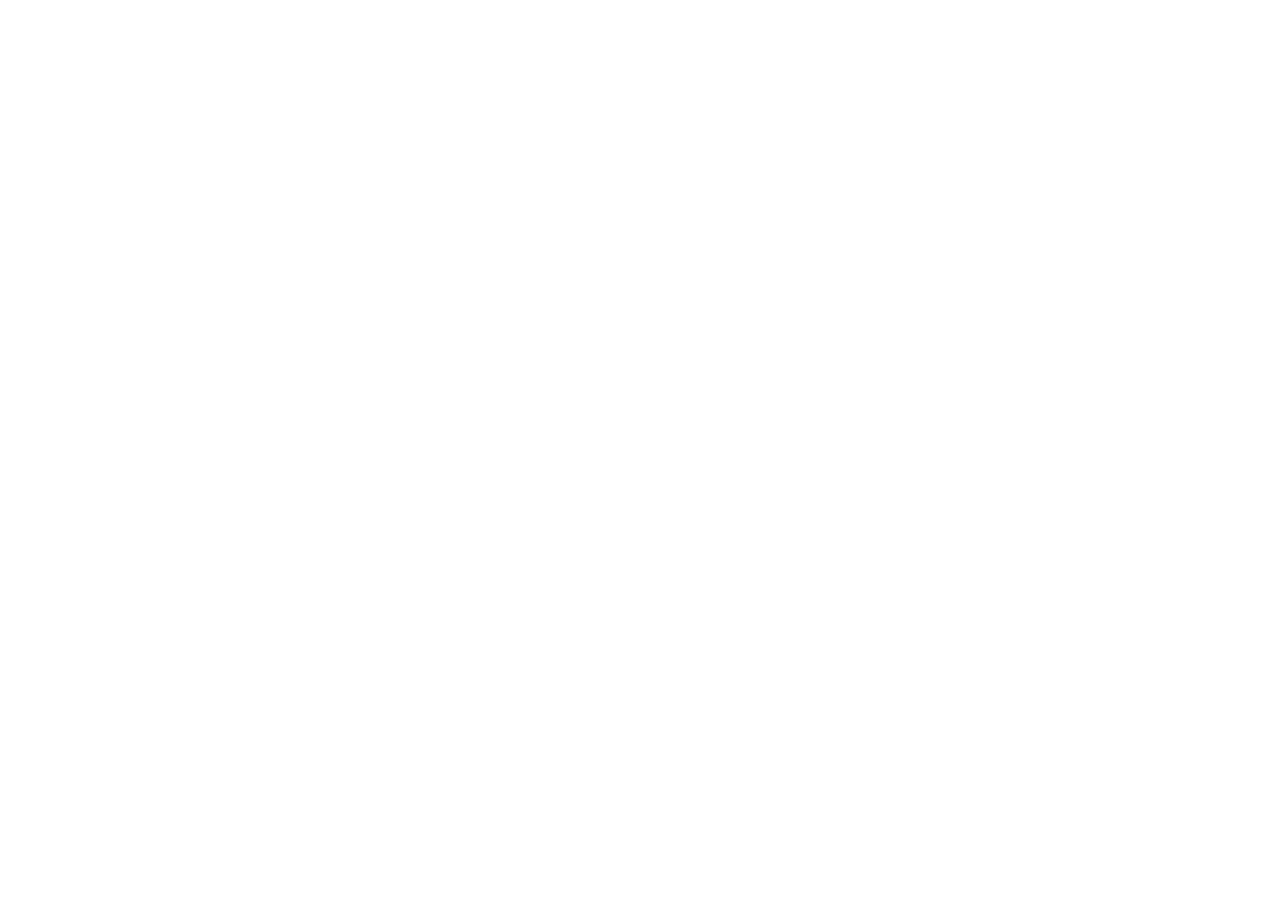
==== cssShow.html @ 7ad1d814 "first" ====
<!DOCTYPE HTML >
<html>
<head>
<meta http-equiv="Content-Type" content="text/html; charset=utf-8">
<title>cssShow</title>
<link rel="icon" type="image/x-icon" href="images/icon2.png" media="screen" />
<link rel="stylesheet" href="base.css" />

</head>

<body>

</body>
</html>
---- base.css ----
@charset "utf-8";
/* CSS Document */

body, ul, ol, li, p, h1, h2, h3, h4, h5, h6, form, fieldset, table, td, img, div, dl, dt, dd, input, i, b { margin: 0; padding: 0; border: 0;font:14px '\65B0\5B8B\4F53', '\5B8B\4F53', Verdana;  }
ul, ol { list-style-type: none; }
select, input, img { vertical-align: middle; outline: none; display:block; }
a { text-decoration: none;color:#000; }
a { blr:expression(this.onFocus=this.blur())
}
a { outline: none; }
html { overflow-x: hidden; }
.clearfix:after { content: ""; display: block; clear: both; }
.clearfix { zoom: 1; }
.fl { float: left; }
.fr { float: right; }
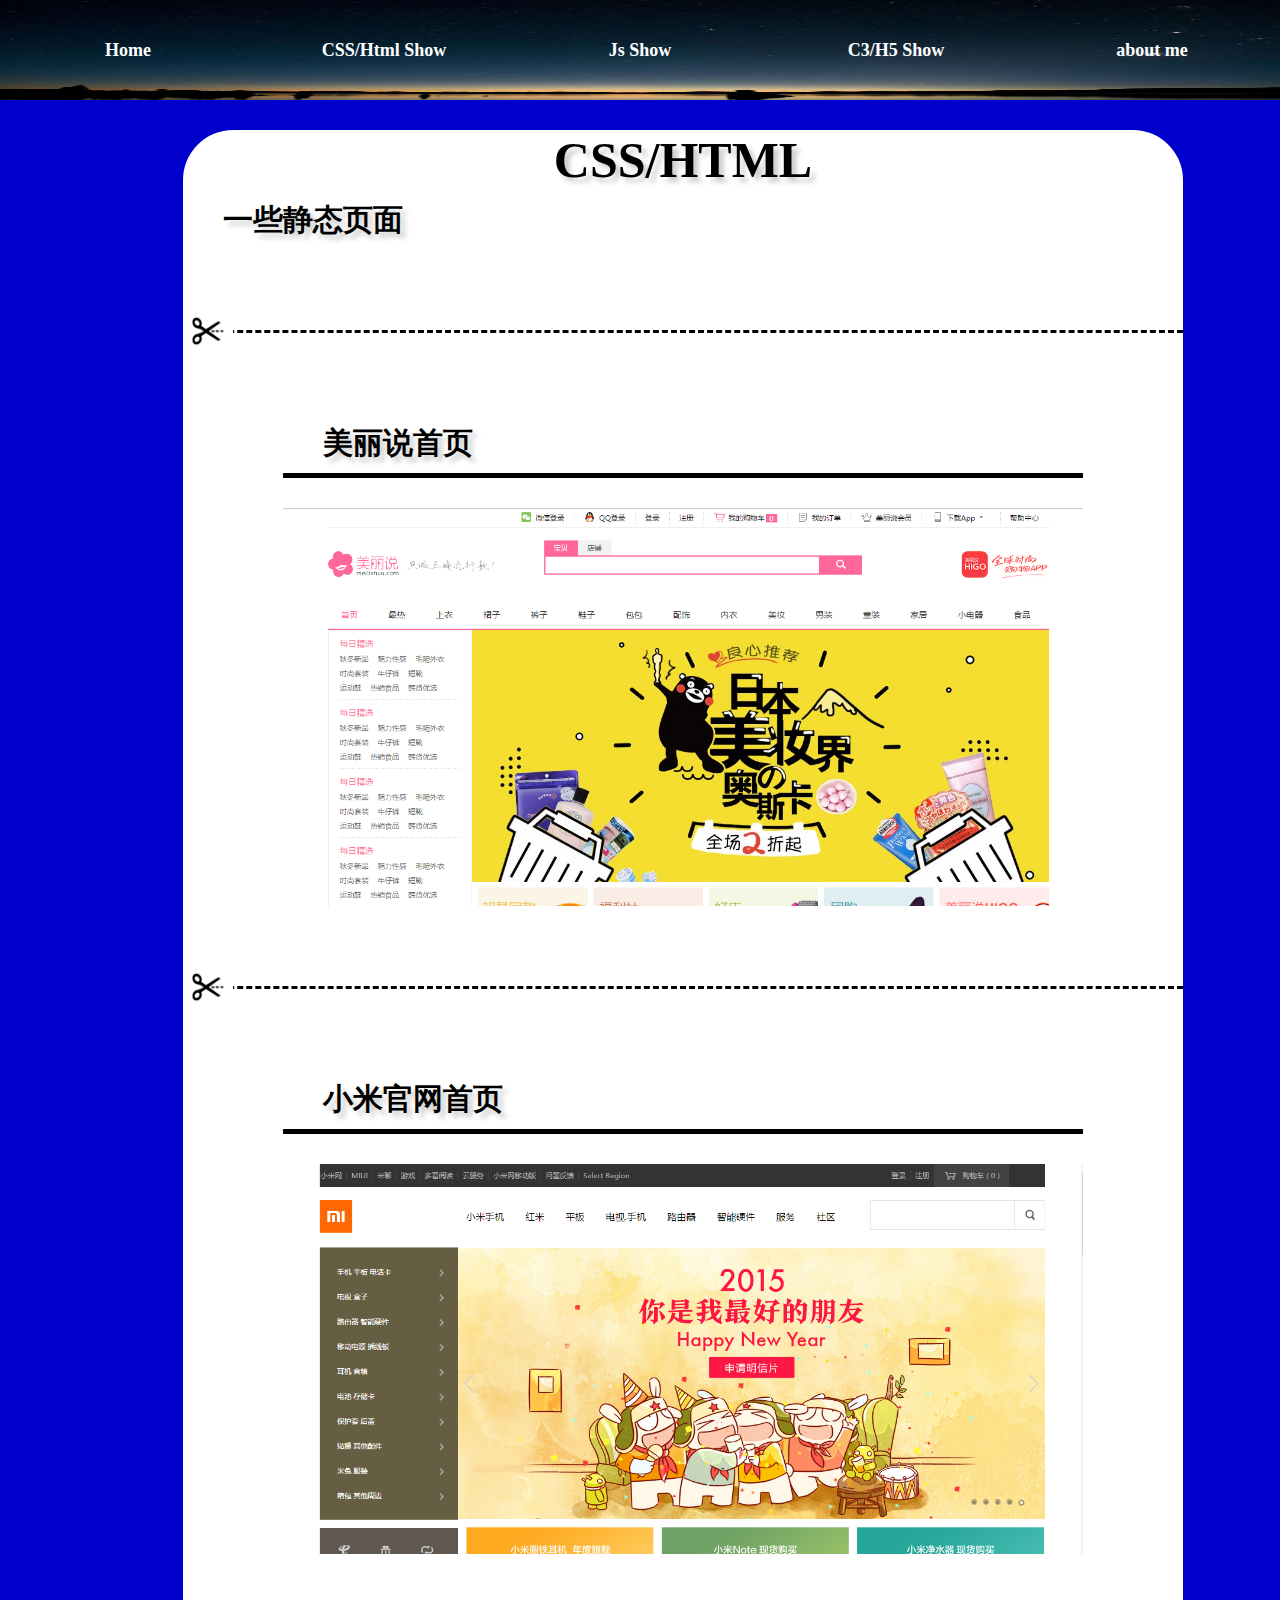
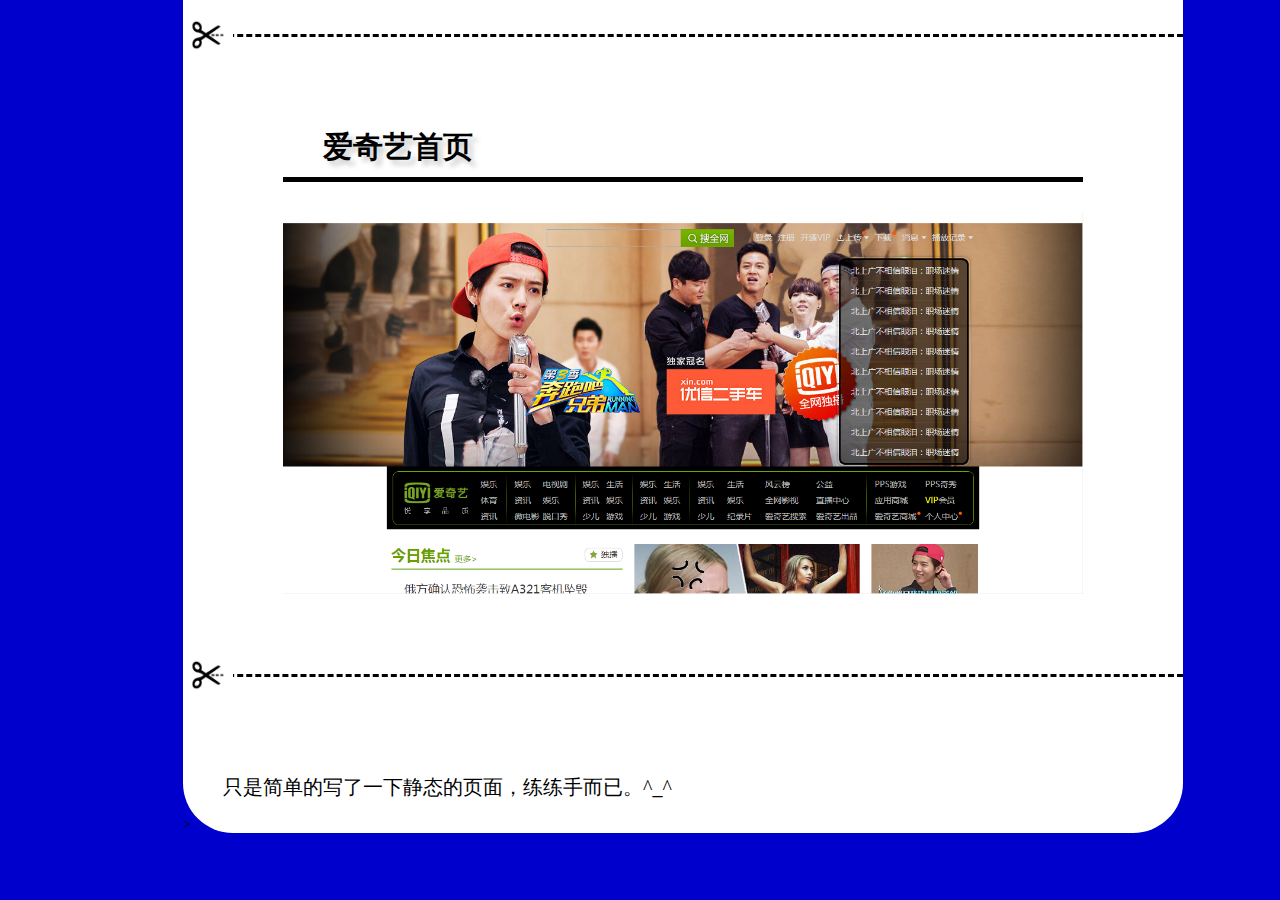
==== commit a3bbde07: "commit" ====
--- a/cssShow.html
+++ b/cssShow.html
@@ -5,10 +5,68 @@
 <title>cssShow</title>
 <link rel="icon" type="image/x-icon" href="images/icon2.png" media="screen" />
 <link rel="stylesheet" href="base.css" />
+<style>
+.wrap{width:1366px; background:#00c;height:2500px; }
+.nav{ background:url(images/nav1.jpg) no-repeat;background-size:100% 100%; width:1366px;height:100px; -webkit-transition:1s all ease; z-index:999;-ms-transition:1s all ease;}
+.nav .nav_list{width:100%; position:absolute;left:0;top:30px;height:40px;}
+.nav .nav_list ul{width:100%; position:absolute;left:0;top:0;}
+.nav .nav_list ul li{width:20%; float:left;}
+.nav .nav_list ul li a{display:block; text-align:center;width:100%;  line-height:40px; color:#fff;font-size:18px; font-weight:bold; }
+.nav .nav_list ul li a:hover{ color:#CF0; font-size:26px;}
+.smallbox{width:1366px;height:100px;}
+
+.content{width:1000px; background:#fff;  margin:30px auto; border-radius:50px;}
+.content h2{width:100%;height:60px;font: bold 50px/60px "楷体"; text-align:center; text-shadow:5px 5px 5px #ccc;}
+.content p{width:1000px;height:60px; font: bold 30px/60px "楷体";margin-left:40px; text-shadow:5px 5px 5px #ccc;}
+.content span{display:block; border-top:3px dashed #000; position:relative; margin-bottom:80px;margin-top:80px;}
+.content span i{width:50px;height:50px; background:url(images/jiandao.jpg) no-repeat;  background-size:100% 100%; position:absolute;left:0;top:-27px;}
+
+.content .show1{width:800px; margin:0 auto;}
+.content .show1 b{width:100%; border-bottom:5px solid #000; display:block;margin-bottom:30px;}
+.content .show1 img{width:100%;}
+.content h3{width:1000px;height:60px; font:20px/60px "楷体"; margin-left:40px;}
+</style>
 
 </head>
 
 <body>
-
+<div class="wrap">
+	<div class="nav">
+	<div class="nav_list">
+		<ul class="clearfix">
+			<li><a href="https://wwsz.github.io">Home</a></li>
+			<li><a href="https://wwsz.github.io/cssShow.html" target="_blank">CSS/Html Show</a></li>
+			<li><a href="https://wwsz.github.io/jsShow.html" target="_blank">Js Show</a></li>
+            <li><a href="https://wwsz.github.io/h5Show.html" target="_blank">C3/H5 Show</a></li>
+			<li><a href="https://wwsz.github.io/my.html" target="_blank">about me</a></li>
+		</ul>
+	</div>
+    <div class="smallbox"></div>
+    <div class="content">
+    	<h2>CSS/HTML</h2>
+        <p>一些静态页面</p>
+        <span><i></i></span>
+        <div class="show1">
+        	<p>美丽说首页</p>
+            <b></b>
+            <a href="javascript:;"><img src="images/meilishuo.png" alt=""/></a>
+        </div>
+        <span><i></i></span>
+        <div class="show1">
+        	<p>小米官网首页</p>
+            <b></b>
+            <a href="javascript:;"><img src="images/xiaomi.png" alt=""/></a>
+        </div>
+        <span><i></i></span>
+        <div class="show1">
+        	<p>爱奇艺首页</p>
+            <b></b>
+            <a href="javascript:;"><img src="images/aiqiyi.png" alt=""/></a>
+        </div>
+        <span><i></i></span>
+        <h3>只是简单的写了一下静态的页面，练练手而已。^_^</h3>>
+    </div>
+</div>
+</div>
 </body>
 </html>
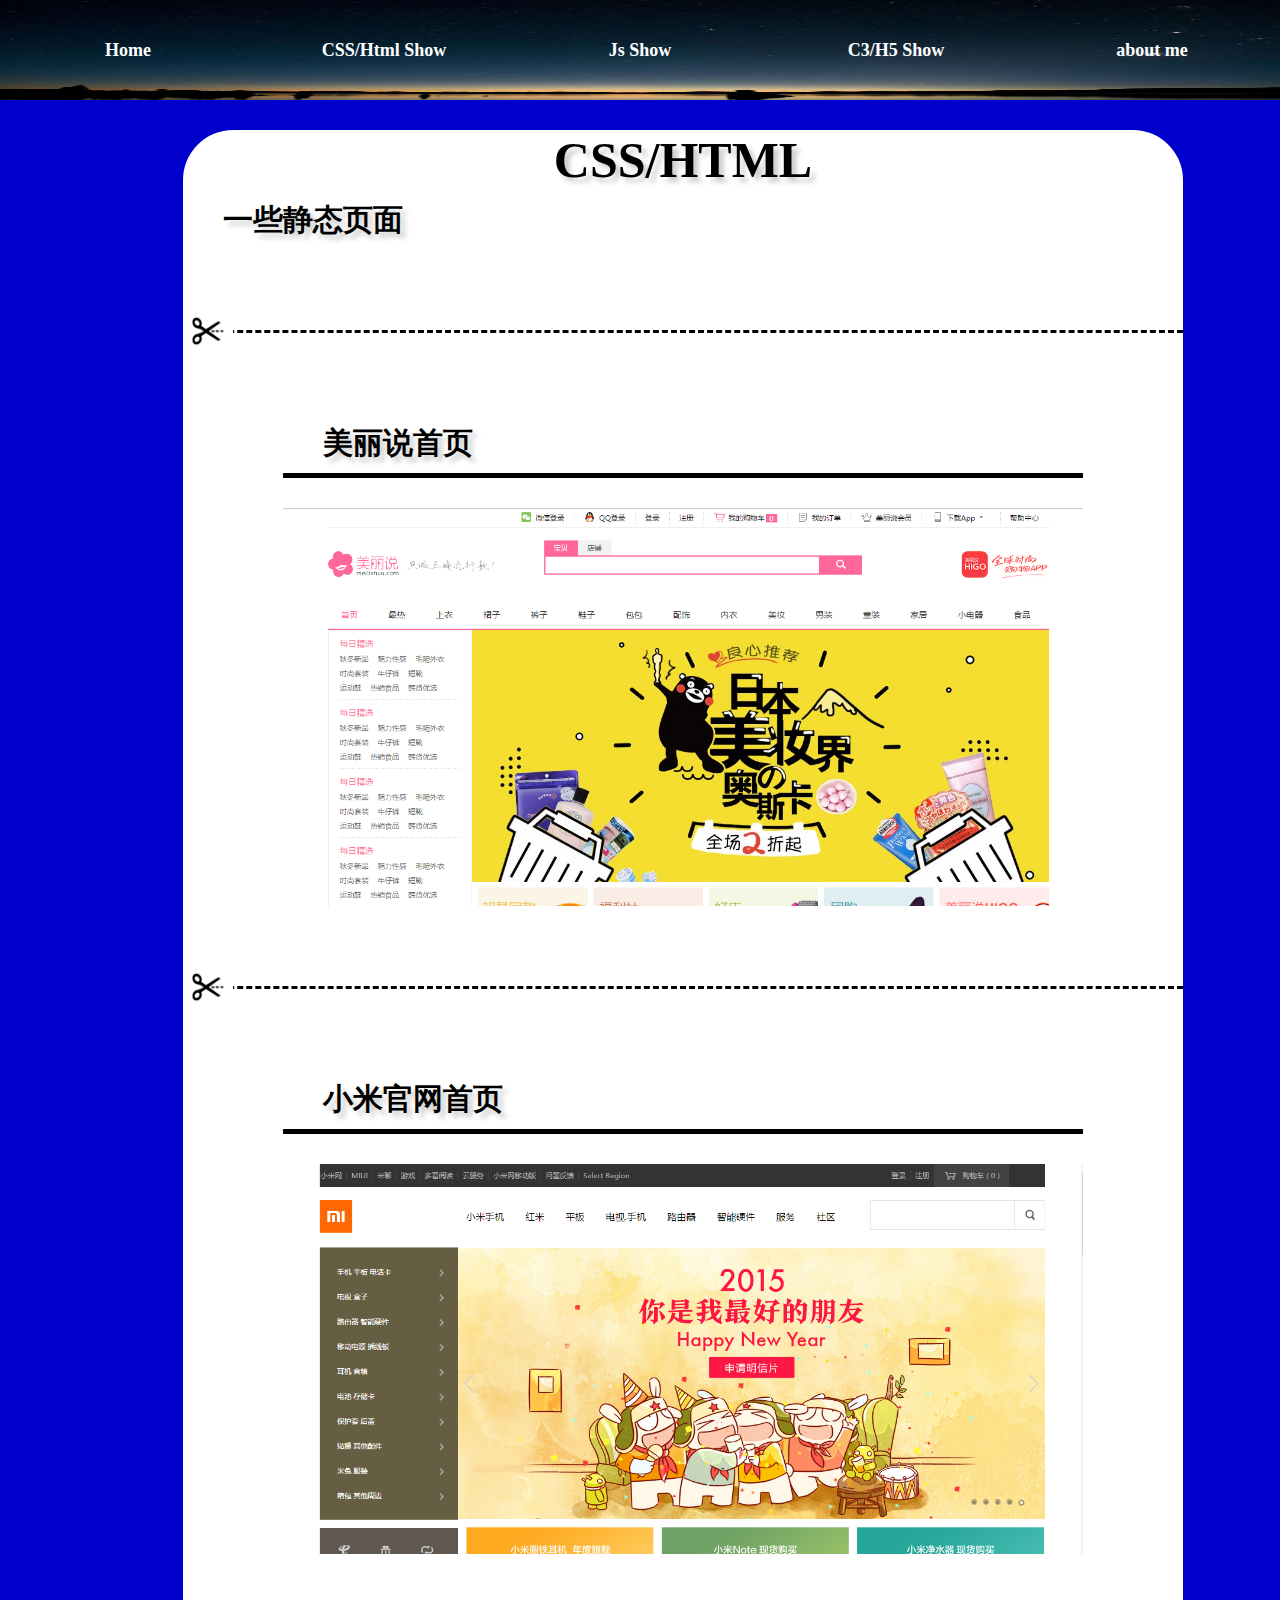
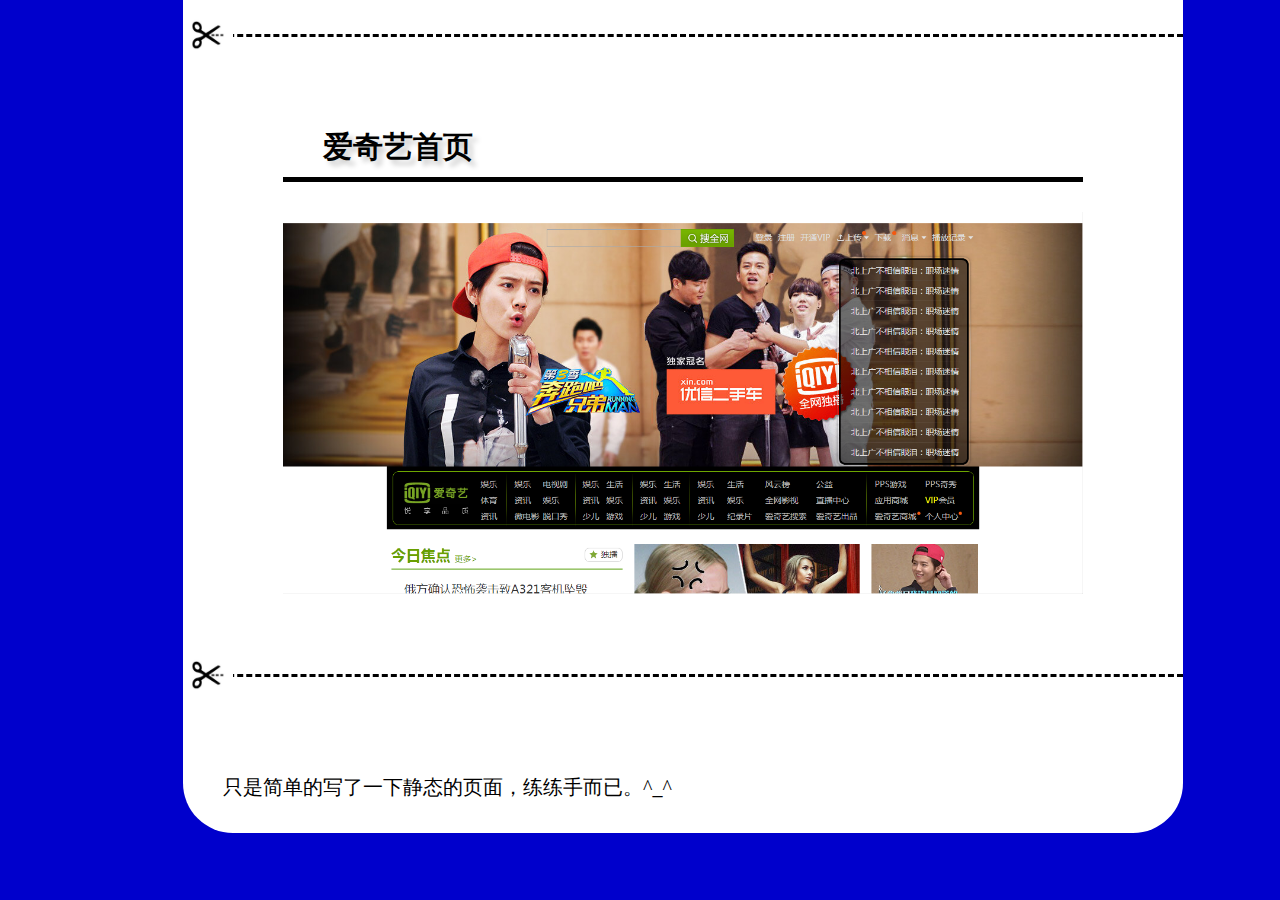
==== commit 03375fb8: "commit" ====
--- a/cssShow.html
+++ b/cssShow.html
@@ -2,7 +2,7 @@
 <html>
 <head>
 <meta http-equiv="Content-Type" content="text/html; charset=utf-8">
-<title>cssShow</title>
+<title>css作品</title>
 <link rel="icon" type="image/x-icon" href="images/icon2.png" media="screen" />
 <link rel="stylesheet" href="base.css" />
 <style>
@@ -13,9 +13,9 @@
 .nav .nav_list ul li{width:20%; float:left;}
 .nav .nav_list ul li a{display:block; text-align:center;width:100%;  line-height:40px; color:#fff;font-size:18px; font-weight:bold; }
 .nav .nav_list ul li a:hover{ color:#CF0; font-size:26px;}
-.smallbox{width:1366px;height:100px;}
 
-.content{width:1000px; background:#fff;  margin:30px auto; border-radius:50px;}
+
+.content{width:1000px; background:#fff;  margin:30px auto; border-radius:50px; overflow:hidden;}
 .content h2{width:100%;height:60px;font: bold 50px/60px "楷体"; text-align:center; text-shadow:5px 5px 5px #ccc;}
 .content p{width:1000px;height:60px; font: bold 30px/60px "楷体";margin-left:40px; text-shadow:5px 5px 5px #ccc;}
 .content span{display:block; border-top:3px dashed #000; position:relative; margin-bottom:80px;margin-top:80px;}
@@ -41,7 +41,7 @@
 			<li><a href="https://wwsz.github.io/my.html" target="_blank">about me</a></li>
 		</ul>
 	</div>
-    <div class="smallbox"></div>
+    </div>
     <div class="content">
     	<h2>CSS/HTML</h2>
         <p>一些静态页面</p>
@@ -49,24 +49,24 @@
         <div class="show1">
         	<p>美丽说首页</p>
             <b></b>
-            <a href="javascript:;"><img src="images/meilishuo.png" alt=""/></a>
+            <a href="https://wwsz.github.io/meilishuo"><img src="images/meilishuo.png" alt=""/></a>
         </div>
         <span><i></i></span>
         <div class="show1">
         	<p>小米官网首页</p>
             <b></b>
-            <a href="javascript:;"><img src="images/xiaomi.png" alt=""/></a>
+            <a href="https://wwsz.github.io/xiaomi"><img src="images/xiaomi.png" alt=""/></a>
         </div>
         <span><i></i></span>
         <div class="show1">
         	<p>爱奇艺首页</p>
             <b></b>
-            <a href="javascript:;"><img src="images/aiqiyi.png" alt=""/></a>
+            <a href="https://wwsz.github.io/aiqiyi"><img src="images/aiqiyi.png" alt=""/></a>
         </div>
         <span><i></i></span>
         <h3>只是简单的写了一下静态的页面，练练手而已。^_^</h3>>
     </div>
 </div>
-</div>
+
 </body>
 </html>
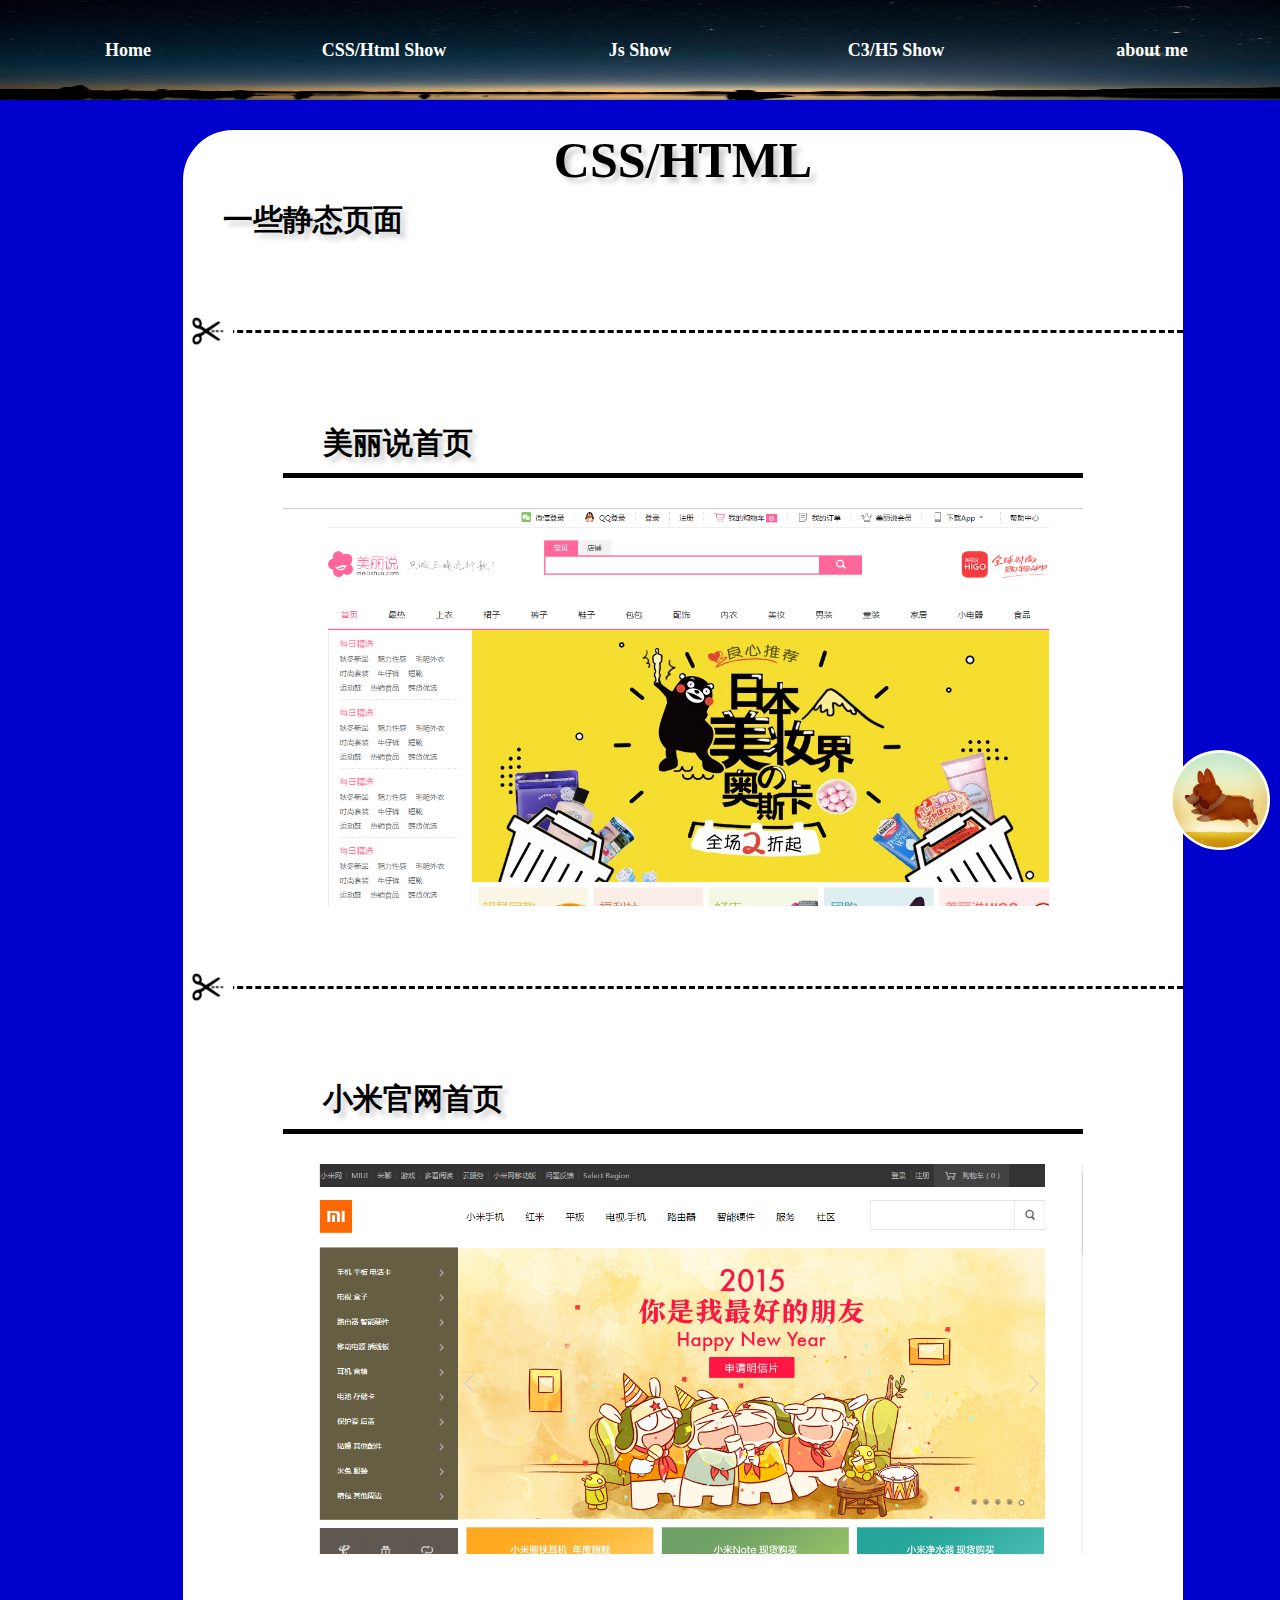
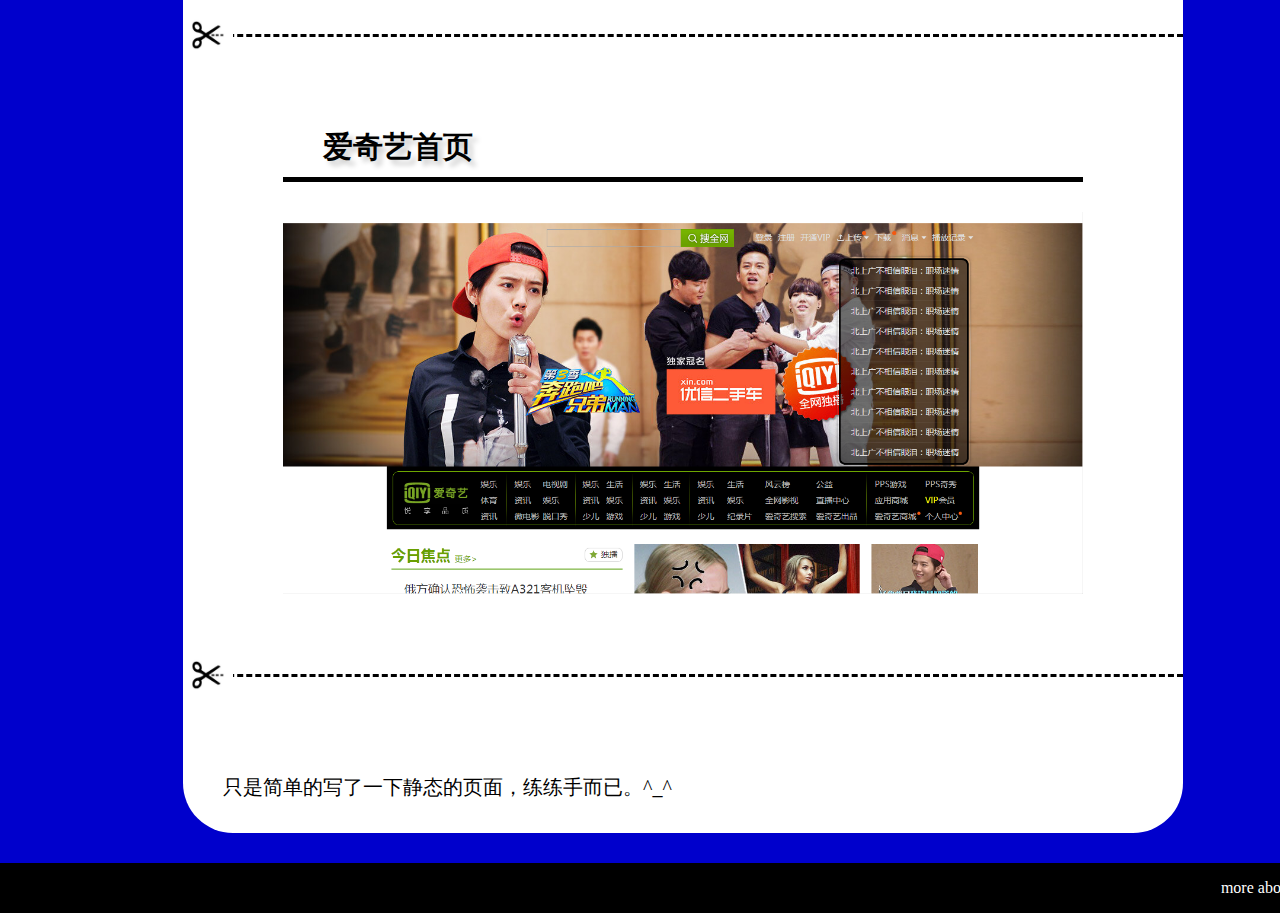
==== commit ad1d2422: "commit" ====
--- a/cssShow.html
+++ b/cssShow.html
@@ -4,28 +4,13 @@
 <meta http-equiv="Content-Type" content="text/html; charset=utf-8">
 <title>css作品</title>
 <link rel="icon" type="image/x-icon" href="images/icon2.png" media="screen" />
-<link rel="stylesheet" href="base.css" />
+<link rel="stylesheet" href="css/base.css" />
+<link rel="stylesheet" href="css/cssShow.css"/>
 <style>
-.wrap{width:1366px; background:#00c;height:2500px; }
 .nav{ background:url(images/nav1.jpg) no-repeat;background-size:100% 100%; width:1366px;height:100px; -webkit-transition:1s all ease; z-index:999;-ms-transition:1s all ease;}
-.nav .nav_list{width:100%; position:absolute;left:0;top:30px;height:40px;}
-.nav .nav_list ul{width:100%; position:absolute;left:0;top:0;}
-.nav .nav_list ul li{width:20%; float:left;}
-.nav .nav_list ul li a{display:block; text-align:center;width:100%;  line-height:40px; color:#fff;font-size:18px; font-weight:bold; }
-.nav .nav_list ul li a:hover{ color:#CF0; font-size:26px;}
-
-
-.content{width:1000px; background:#fff;  margin:30px auto; border-radius:50px; overflow:hidden;}
-.content h2{width:100%;height:60px;font: bold 50px/60px "楷体"; text-align:center; text-shadow:5px 5px 5px #ccc;}
-.content p{width:1000px;height:60px; font: bold 30px/60px "楷体";margin-left:40px; text-shadow:5px 5px 5px #ccc;}
-.content span{display:block; border-top:3px dashed #000; position:relative; margin-bottom:80px;margin-top:80px;}
 .content span i{width:50px;height:50px; background:url(images/jiandao.jpg) no-repeat;  background-size:100% 100%; position:absolute;left:0;top:-27px;}
-
-.content .show1{width:800px; margin:0 auto;}
-.content .show1 b{width:100%; border-bottom:5px solid #000; display:block;margin-bottom:30px;}
-.content .show1 img{width:100%;}
-.content h3{width:1000px;height:60px; font:20px/60px "楷体"; margin-left:40px;}
 </style>
+<script src="js/cssShow.js"></script>
 
 </head>
 
@@ -66,6 +51,8 @@
         <span><i></i></span>
         <h3>只是简单的写了一下静态的页面，练练手而已。^_^</h3>>
     </div>
+    <div class="line2"><a href="javascript:;">more about me >>>>></a></div>
+    <a href="javascript:;" id="fix_foot"><img src="images/fixed.gif" alt=""/></a>
 </div>
 
 </body>
--- a/css/base.css
+++ b/css/base.css
@@ -0,0 +1,15 @@
+@charset "utf-8";
+/* CSS Document */
+
+body, ul, ol, li, p, h1, h2, h3, h4, h5, h6, form, fieldset, table, td, img, div, dl, dt, dd, input, i, b { margin: 0; padding: 0; border: 0;font:14px '\65B0\5B8B\4F53', '\5B8B\4F53', Verdana;  }
+ul, ol { list-style-type: none; }
+select, input, img { vertical-align: middle; outline: none; display:block; }
+a { text-decoration: none;color:#000; }
+a { blr:expression(this.onFocus=this.blur())
+}
+a { outline: none; }
+html { overflow-x: hidden; }
+.clearfix:after { content: ""; display: block; clear: both; }
+.clearfix { zoom: 1; }
+.fl { float: left; }
+.fr { float: right; }--- a/css/cssShow.css
+++ b/css/cssShow.css
@@ -0,0 +1,27 @@
+@charset "utf-8";
+/* CSS Document */
+
+.wrap{width:1366px; background:#00c;height:2500px; }
+
+.nav .nav_list{width:100%; position:absolute;left:0;top:30px;height:40px;}
+.nav .nav_list ul{width:100%; position:absolute;left:0;top:0;}
+.nav .nav_list ul li{width:20%; float:left;}
+.nav .nav_list ul li a{display:block; text-align:center;width:100%;  line-height:40px; color:#fff;font-size:18px; font-weight:bold; }
+.nav .nav_list ul li a:hover{ color:#CF0; font-size:26px;}
+
+
+.content{width:1000px; background:#fff;  margin:30px auto; border-radius:50px; overflow:hidden;}
+.content h2{width:100%;height:60px;font: bold 50px/60px "楷体"; text-align:center; text-shadow:5px 5px 5px #ccc;}
+.content p{width:1000px;height:60px; font: bold 30px/60px "楷体";margin-left:40px; text-shadow:5px 5px 5px #ccc;}
+.content span{display:block; border-top:3px dashed #000; position:relative; margin-bottom:80px;margin-top:80px;}
+
+
+.content .show1{width:800px; margin:0 auto;}
+.content .show1 b{width:100%; border-bottom:5px solid #000; display:block;margin-bottom:30px;}
+.content .show1 img{width:100%;}
+.content h3{width:1000px;height:60px; font:20px/60px "楷体"; margin-left:40px;}
+
+.line2{width:100%;height:50px; background:#000;color:#fff; text-align:right; font-size:16px; line-height:50px;position:relative; }
+.line2 a{color:#fff; }
+#fix_foot{width:100px;height:100px; position:fixed;right:10px;bottom:50px; border-radius:50%; overflow:hidden;}
+#fix_foot img{width:100%;height:100%;}
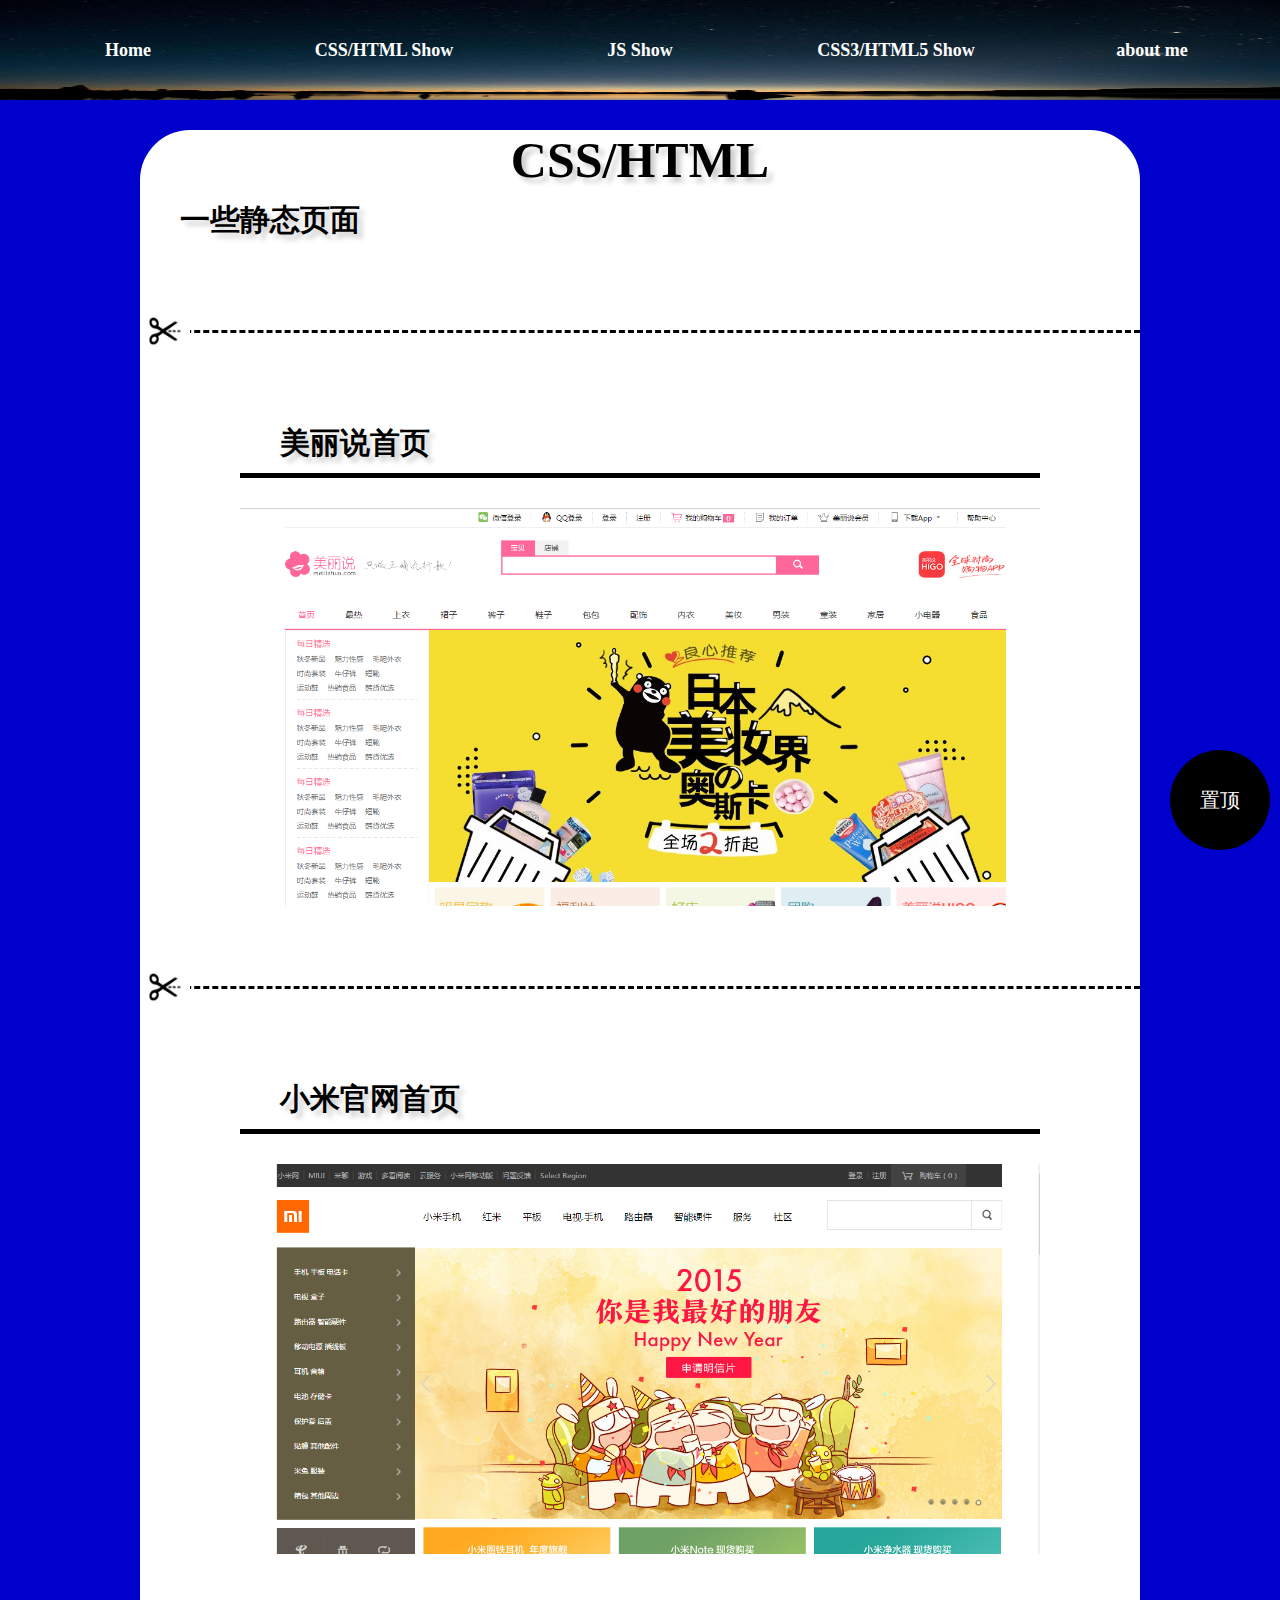
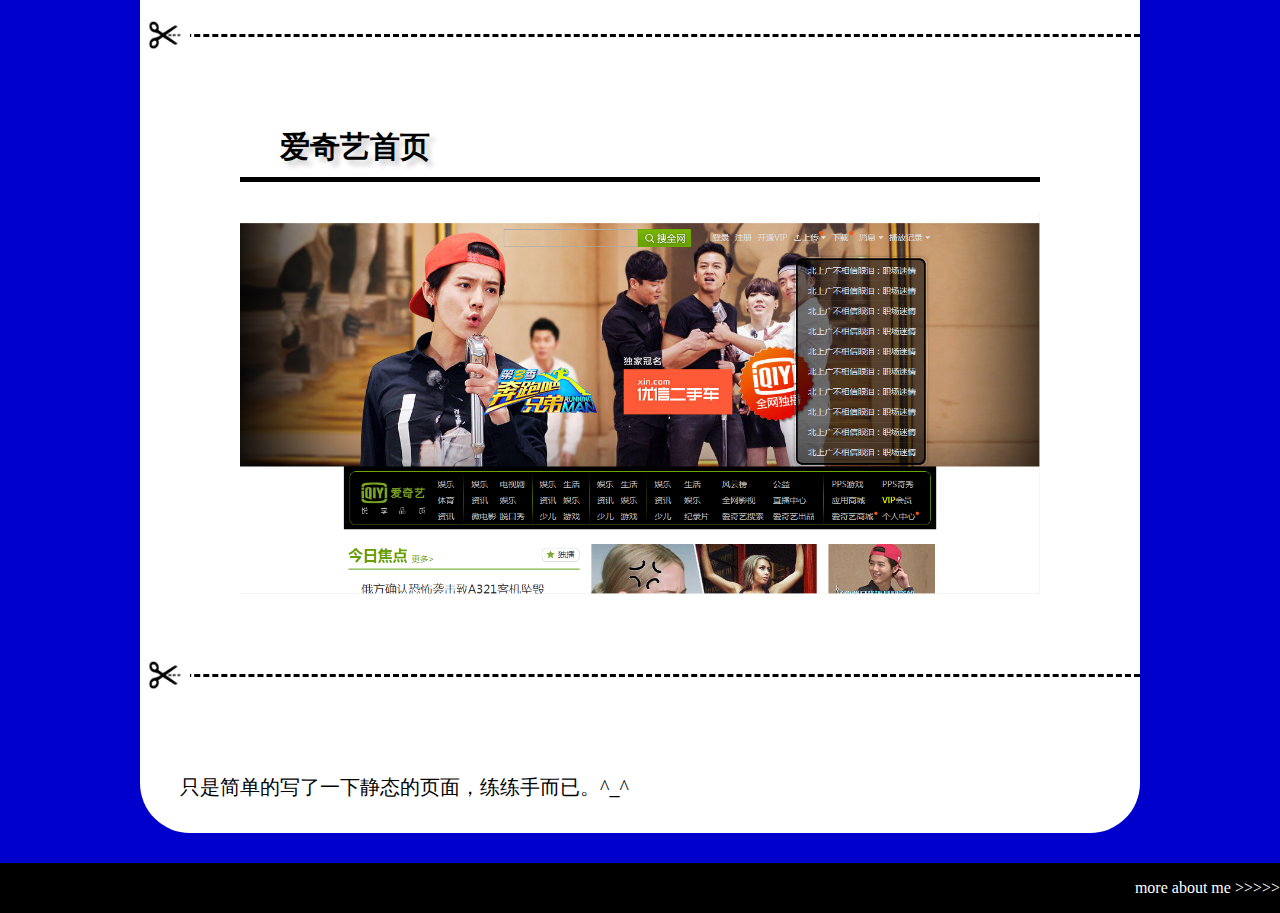
==== commit c71a10f4: "commit" ====
--- a/cssShow.html
+++ b/cssShow.html
@@ -2,7 +2,7 @@
 <html>
 <head>
 <meta http-equiv="Content-Type" content="text/html; charset=utf-8">
-<title>css作品</title>
+<title>CSS作品</title>
 <link rel="icon" type="image/x-icon" href="images/icon2.png" media="screen" />
 <link rel="stylesheet" href="css/base.css" />
 <link rel="stylesheet" href="css/cssShow.css"/>
@@ -20,9 +20,9 @@
 	<div class="nav_list">
 		<ul class="clearfix">
 			<li><a href="https://wwsz.github.io">Home</a></li>
-			<li><a href="https://wwsz.github.io/cssShow.html" target="_blank">CSS/Html Show</a></li>
-			<li><a href="https://wwsz.github.io/jsShow.html" target="_blank">Js Show</a></li>
-            <li><a href="https://wwsz.github.io/h5Show.html" target="_blank">C3/H5 Show</a></li>
+			<li><a href="https://wwsz.github.io/cssShow.html" target="_blank">CSS/HTML Show</a></li>
+			<li><a href="https://wwsz.github.io/jsShow.html" target="_blank">JS Show</a></li>
+            <li><a href="https://wwsz.github.io/h5Show.html" target="_blank">CSS3/HTML5 Show</a></li>
 			<li><a href="https://wwsz.github.io/my.html" target="_blank">about me</a></li>
 		</ul>
 	</div>
@@ -52,7 +52,7 @@
         <h3>只是简单的写了一下静态的页面，练练手而已。^_^</h3>>
     </div>
     <div class="line2"><a href="javascript:;">more about me >>>>></a></div>
-    <a href="javascript:;" id="fix_foot"><img src="images/fixed.gif" alt=""/></a>
+    <a href="javascript:;" id="fix_foot">置顶</a>
 </div>
 
 </body>
--- a/css/cssShow.css
+++ b/css/cssShow.css
@@ -1,7 +1,7 @@
 @charset "utf-8";
 /* CSS Document */
 
-.wrap{width:1366px; background:#00c;height:2500px; }
+.wrap{width:100%; background:#00c; margin:0 auto;}
 
 .nav .nav_list{width:100%; position:absolute;left:0;top:30px;height:40px;}
 .nav .nav_list ul{width:100%; position:absolute;left:0;top:0;}
@@ -23,5 +23,4 @@
 
 .line2{width:100%;height:50px; background:#000;color:#fff; text-align:right; font-size:16px; line-height:50px;position:relative; }
 .line2 a{color:#fff; }
-#fix_foot{width:100px;height:100px; position:fixed;right:10px;bottom:50px; border-radius:50%; overflow:hidden;}
-#fix_foot img{width:100%;height:100%;}
+#fix_foot{width:100px;height:100px; position:fixed;right:10px;bottom:50px; border-radius:50%; overflow:hidden; background:#000; font:20px/100px "楷体"; color:#fff; text-align:center;}
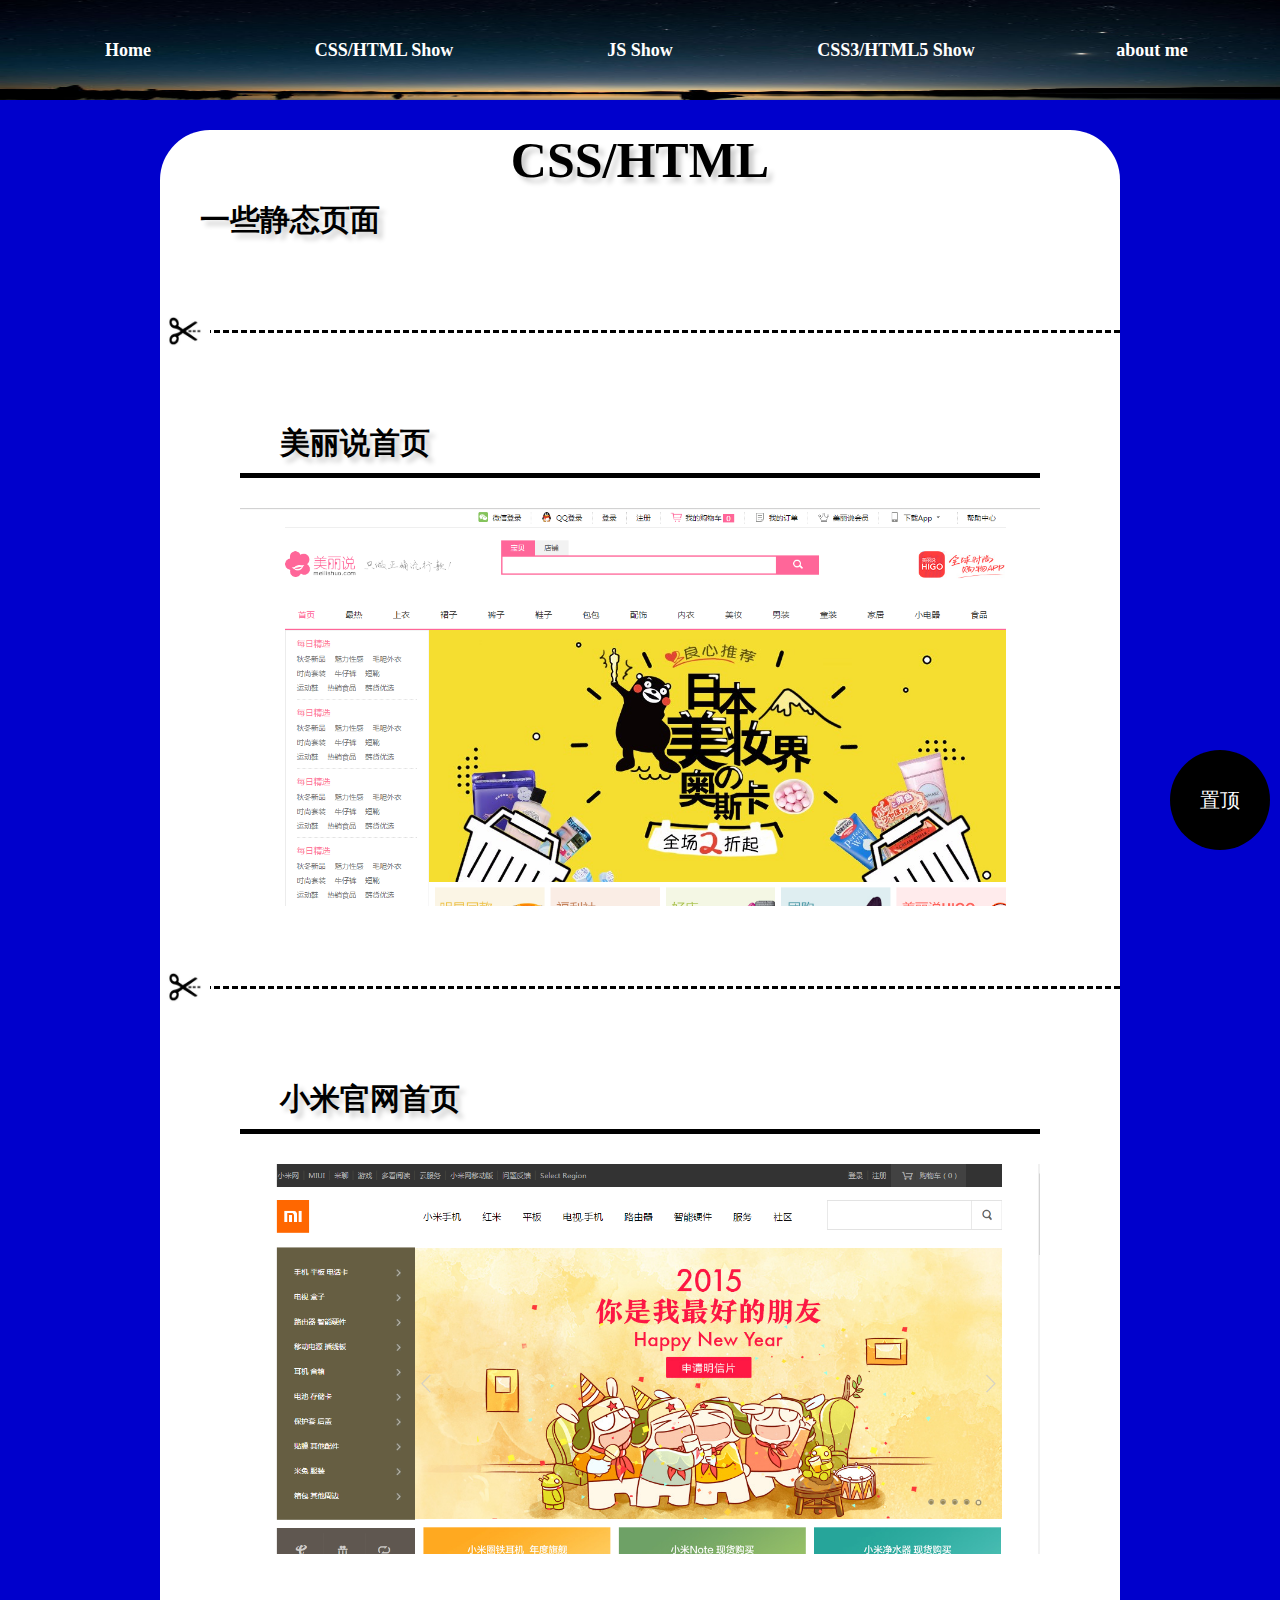
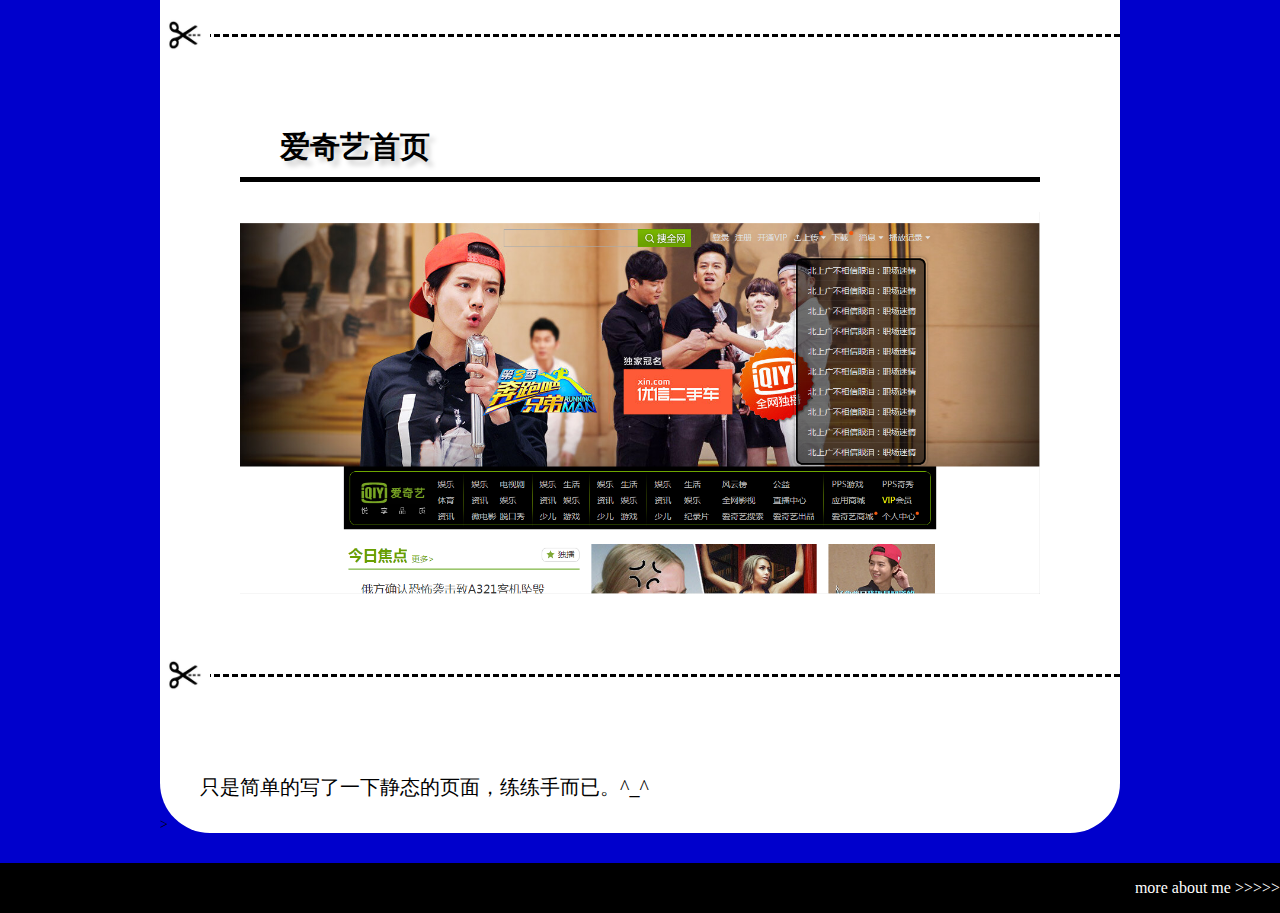
==== commit 4d83f224: "commit" ====
--- a/cssShow.html
+++ b/cssShow.html
@@ -7,7 +7,7 @@
 <link rel="stylesheet" href="css/base.css" />
 <link rel="stylesheet" href="css/cssShow.css"/>
 <style>
-.nav{ background:url(images/nav1.jpg) no-repeat;background-size:100% 100%; width:1366px;height:100px; -webkit-transition:1s all ease; z-index:999;-ms-transition:1s all ease;}
+.nav{ background:url(images/nav1.jpg) no-repeat;background-size:100% 100%; width:100%;height:100px; -webkit-transition:1s all ease; z-index:999;-ms-transition:1s all ease;}
 .content span i{width:50px;height:50px; background:url(images/jiandao.jpg) no-repeat;  background-size:100% 100%; position:absolute;left:0;top:-27px;}
 </style>
 <script src="js/cssShow.js"></script>
--- a/css/cssShow.css
+++ b/css/cssShow.css
@@ -1,7 +1,7 @@
 @charset "utf-8";
 /* CSS Document */
 
-.wrap{width:100%; background:#00c; margin:0 auto;}
+.wrap{width:100%; background:#00c; margin:0 auto; overflow:hidden;}
 
 .nav .nav_list{width:100%; position:absolute;left:0;top:30px;height:40px;}
 .nav .nav_list ul{width:100%; position:absolute;left:0;top:0;}
@@ -10,9 +10,9 @@
 .nav .nav_list ul li a:hover{ color:#CF0; font-size:26px;}
 
 
-.content{width:1000px; background:#fff;  margin:30px auto; border-radius:50px; overflow:hidden;}
+.content{width:960px; background:#fff;  margin:30px auto; border-radius:50px; }
 .content h2{width:100%;height:60px;font: bold 50px/60px "楷体"; text-align:center; text-shadow:5px 5px 5px #ccc;}
-.content p{width:1000px;height:60px; font: bold 30px/60px "楷体";margin-left:40px; text-shadow:5px 5px 5px #ccc;}
+.content p{width:960px;height:60px; font: bold 30px/60px "楷体";margin-left:40px; text-shadow:5px 5px 5px #ccc;}
 .content span{display:block; border-top:3px dashed #000; position:relative; margin-bottom:80px;margin-top:80px;}
 
 
